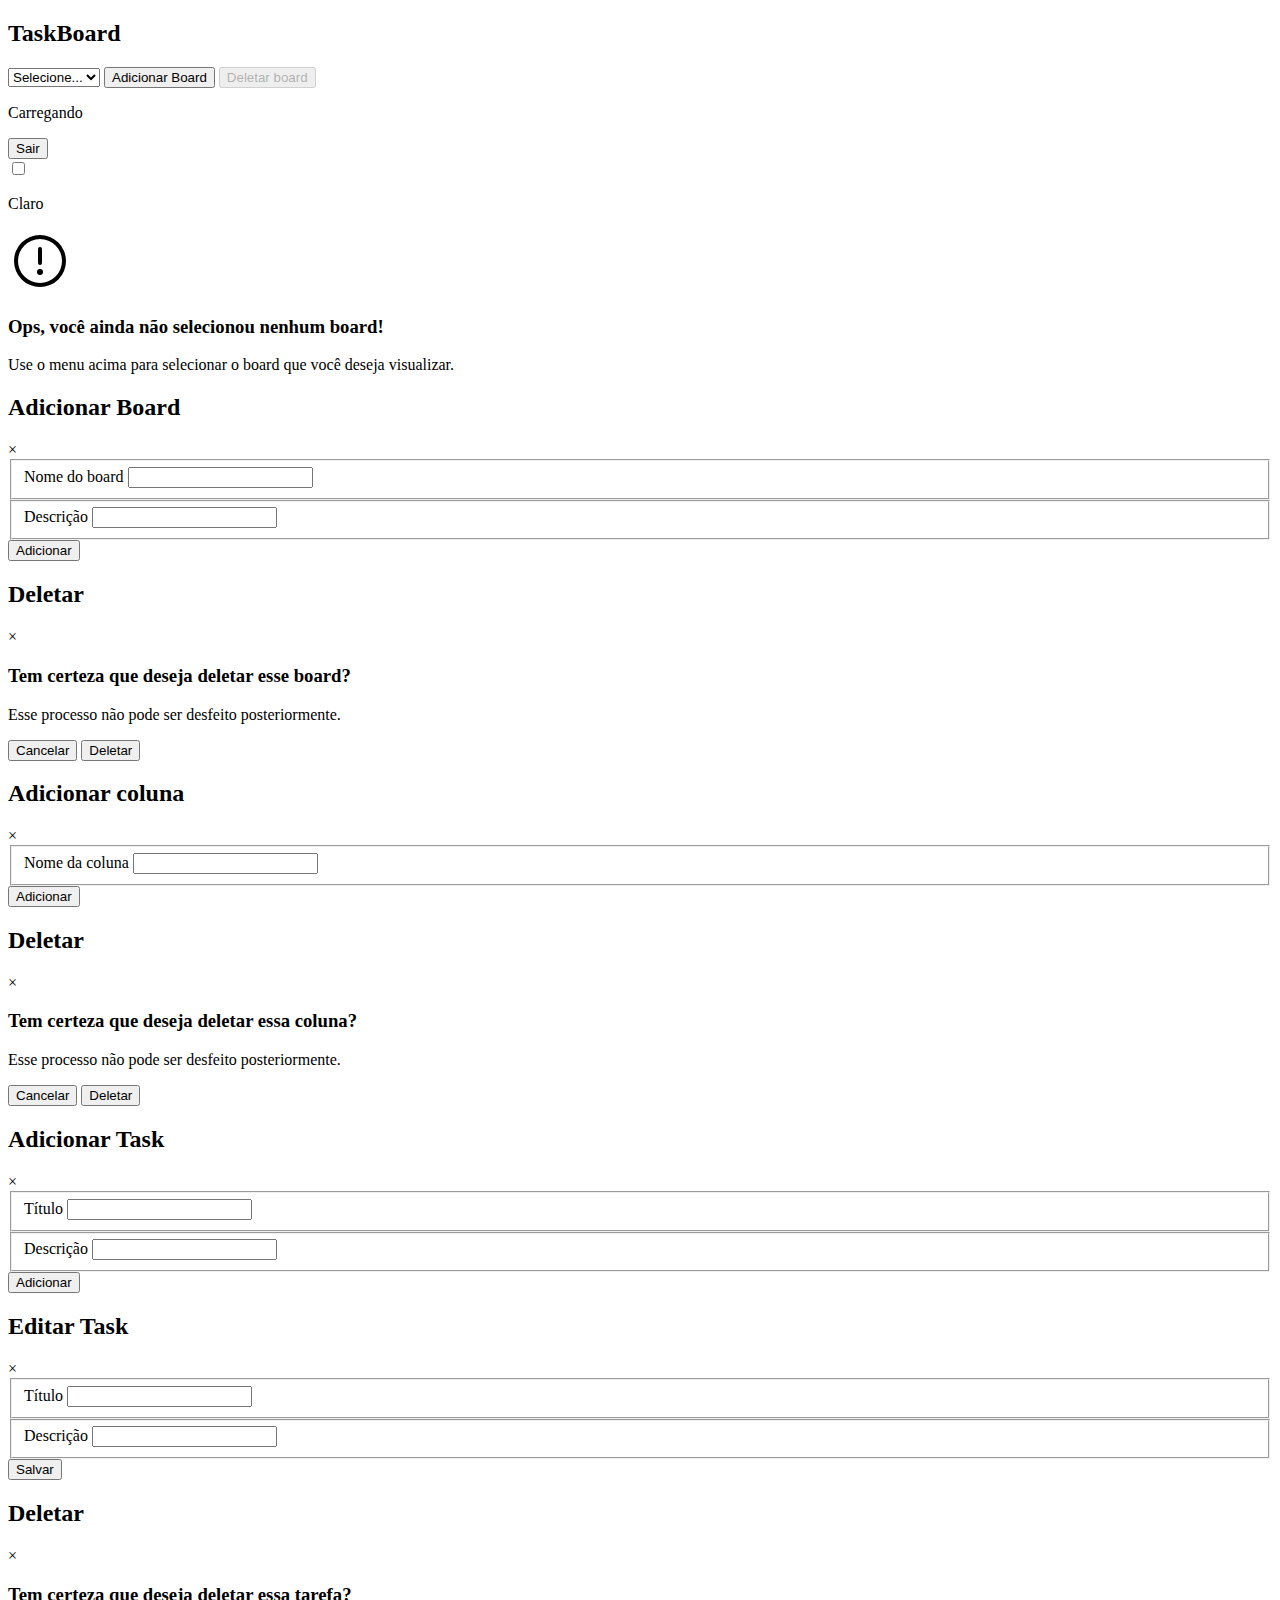
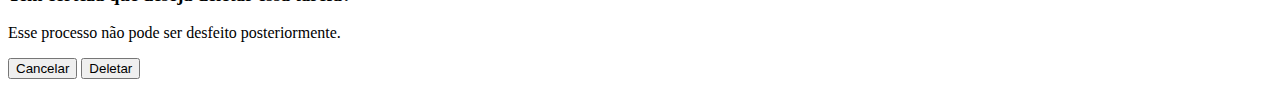
==== boards.html @ 1649eb7a "atualizando codigo" ====
<!DOCTYPE html>
<html lang="pt-br">
   <head>
      <meta charset="UTF-8" />
      <meta name="viewport" content="width=device-width, initial-scale=1.0" />
      <title>TaskBoard - Selecione o board</title>
      <!-- Google fonts inicio -->
      <link rel="preconnect" href="https://fonts.googleapis.com" />
      <link rel="preconnect" href="https://fonts.gstatic.com" crossorigin />
      <link
         href="https://fonts.googleapis.com/css2?family=Bebas+Neue&family=DM+Sans:ital,opsz,wght@0,9..40,100..1000;1,9..40,100..1000&family=Poppins:ital,wght@0,100;0,200;0,300;0,400;0,500;0,600;0,700;0,800;0,900&display=swap"
         rel="stylesheet"
      />
      <!-- Google fonts final -->
      <link rel="stylesheet" href="./styles/global.css" />
      <link rel="stylesheet" href="./styles/header.css" />
      <link rel="stylesheet" href="./styles/boards.css" />
      <link rel="stylesheet" href="./styles/modal.css" />
   </head>
   <body class="light">
      <header class="header">
         <div class="container">
            <span class="header__logo"></span>
            <span class="header__divider"></span>
            <h2 class="">TaskBoard</h2>
         </div>
      </header>
      <nav class="boards-nav">
         <div class="container">
            <div class="boards-nav__board-nav">
               <select
                  name="boards-select"
                  id="boards-select"
                  class="boards-nav__select"
               >
                  <option value="000">Selecione...</option>
               </select>
               <button
                  class="boards-nav__board-nav__add-button"
                  id="create-board"
               >
                  Adicionar Board
               </button>
               <button
                  class="boards-nav__board-nav__delete-button"
                  id="delete-board"
                  disabled="true"
               >
                  Deletar board
               </button>
            </div>
            <div class="boards-nav__user-nav">
               <p id="user-email">Carregando</p>
               <span class="boards-nav__user-nav__divider"></span>
               <button class="boards-nav__user-nav__button" id="logout-button">
                  Sair
               </button>
               <div class="theme-switch-wrapper">
                  <label class="theme-switch" for="theme-toggle">
                     <input type="checkbox" id="theme-toggle" />
                     <span class="slider"></span>
                  </label>
                  <p id="theme-text">Claro</p>
               </div>
            </div>
         </div>
      </nav>
      <main class="board">
         <div class="container" id="content-container">
            <div class="board-no-content">
               <svg
                  xmlns="http://www.w3.org/2000/svg"
                  width="64"
                  height="64"
                  fill="#000000"
                  viewBox="0 0 256 256"
               >
                  <path
                     d="M128,24A104,104,0,1,0,232,128,104.11,104.11,0,0,0,128,24Zm0,192a88,88,0,1,1,88-88A88.1,88.1,0,0,1,128,216Zm-8-80V80a8,8,0,0,1,16,0v56a8,8,0,0,1-16,0Zm20,36a12,12,0,1,1-12-12A12,12,0,0,1,140,172Z"
                  ></path>
               </svg>
               <h3>Ops, você ainda não selecionou nenhum board!</h3>
               <p>
                  Use o menu acima para selecionar o board que você deseja
                  visualizar.
               </p>
            </div>
         </div>
      </main>
      <div class="add__board__modal" id="add__board__modal">
         <div class="add_board_modal_content">
            <div class="add-board-modal__title">
               <h2>Adicionar Board</h2>
               <span class="close_modal" id="close-modal">&times;</span>
            </div>
            <form class="add-board-modal__form">
               <fieldset>
                  <label for="board-name">Nome do board</label>
                  <input type="text" name="board-name" id="board-name" />
               </fieldset>
               <fieldset>
                  <label for="board-description">Descrição</label>
                  <input
                     type="text"
                     name="board-description"
                     id="board-description"
                  />
               </fieldset>
            </form>
            <button class="add-board-modal__button" id="save-modal-button">
               Adicionar
            </button>
         </div>
      </div>
      <div class="delete-board-modal" id="delete-board-modal">
         <div class="delete-board-modal__content">
            <div class="delete-board-modal__title">
               <h2>Deletar</h2>
               <span class="close_modal" id="close-delete-modal">&times;</span>
            </div>
            <h3>Tem certeza que deseja deletar esse board?</h3>
            <p>Esse processo não pode ser desfeito posteriormente.</p>
            <div class="delete-board-modal__actions">
               <button
                  class="cancel-delete-board-modal__button"
                  id="cancel-delete-modal-button"
               >
                  Cancelar
               </button>
               <button
                  class="delete-board-modal__button"
                  id="delete-modal-button"
               >
                  Deletar
               </button>
            </div>
         </div>
      </div>
      <div class="add-column-modal" id="add-column-modal">
         <div class="add-column-modal__content">
            <div class="add-column-modal__title">
               <h2>Adicionar coluna</h2>
               <span class="close_modal" id="close-add-column-modal"
                  >&times;</span
               >
            </div>
            <form class="add-column-modal__form">
               <fieldset>
                  <label for="column-name">Nome da coluna</label>
                  <input type="text" name="column-name" id="column-name" />
               </fieldset>
            </form>
            <button
               class="add-column-modal__button"
               id="save-column-modal-button"
            >
               Adicionar
            </button>
         </div>
      </div>
      <div class="delete-column-modal" id="delete-column-modal">
         <div class="delete-column-modal__content">
            <div class="delete-column-modal__title">
               <h2>Deletar</h2>
               <span class="close_modal" id="close-delete-column-modal"
                  >&times;</span
               >
            </div>
            <h3>Tem certeza que deseja deletar essa coluna?</h3>
            <p>Esse processo não pode ser desfeito posteriormente.</p>
            <div class="delete-column-modal__actions">
               <button
                  class="cancel-delete-column-modal__button"
                  id="cancel-delete-column-button"
               >
                  Cancelar
               </button>
               <button
                  class="delete-column-modal__button"
                  id="delete-column-modal-button"
               >
                  Deletar
               </button>
            </div>
         </div>
      </div>
      <div class="add-task-modal" id="add-task-modal">
         <div class="add-task-modal__content">
            <div class="add-task-modal__title">
               <h2>Adicionar Task</h2>
               <span class="close_modal" id="close-modal-task">&times;</span>
            </div>
            <form class="add-task-modal__form">
               <fieldset>
                  <label for="task-title">Título</label>
                  <input type="text" name="task-title" id="task-title" />
               </fieldset>
               <fieldset>
                  <label for="task-description">Descrição</label>
                  <input
                     type="text"
                     name="task-description"
                     id="task-description"
                  />
               </fieldset>
            </form>
            <button class="add-task-modal__button" id="save-task-modal-button">
               Adicionar
            </button>
         </div>
      </div>
      <div class="edit-task-modal" id="edit-task-modal">
         <div class="edit-task-modal__content">
            <div class="edit-task-modal__title">
               <h2>Editar Task</h2>
               <span class="close_modal" id="close-modal-edit-task"
                  >&times;</span
               >
            </div>
            <form class="edit-task-modal__form">
               <fieldset>
                  <label for="task-edit-title">Título</label>
                  <input
                     type="text"
                     name="task-edit-title"
                     id="task-edit-title"
                  />
               </fieldset>
               <fieldset>
                  <label for="task-edit-description">Descrição</label>
                  <input
                     type="text"
                     name="task-edit-description"
                     id="task-edit-description"
                  />
               </fieldset>
            </form>
            <button
               class="edit-task-modal__button"
               id="save-task-edit-modal-button"
            >
               Salvar
            </button>
         </div>
      </div>
      <div class="delete-task-modal" id="delete-task-modal">
         <div class="delete-task-modal__content">
            <div class="delete-task-modal__title">
               <h2>Deletar</h2>
               <span class="close_modal" id="close-delete-task-modal"
                  >&times;</span
               >
            </div>
            <h3>Tem certeza que deseja deletar essa tarefa?</h3>
            <p>Esse processo não pode ser desfeito posteriormente.</p>
            <div class="delete-task-modal__actions">
               <button
                  class="cancel-delete-task-modal__button"
                  id="delete-cancel-modal-button"
               >
                  Cancelar
               </button>
               <button
                  class="delete-task-modal__button"
                  id="delete-task-modal-button"
               >
                  Deletar
               </button>
            </div>
         </div>
      </div>
   </body>
   <script src="./scripts/load-user-config.js"></script>
   <script src="./scripts/load-avaiables-boards.js"></script>
   <script src="./scripts/load-selected-board-info.js"></script>
   <script src="./scripts/theme-switcher.js"></script>
   <script src="./scripts/authentication.js"></script>
   <script src="./scripts/create-board.js"></script>
   <script src="./scripts/delete-board.js"></script>
   <script src="./scripts/create-column.js"></script>
   <script src="./scripts/delete-column.js"></script>
   <script src="./scripts/create-task.js"></script>
   <script src="./scripts/edit-task.js"></script>
   <script src="./scripts/delete-task.js"></script>
</html>
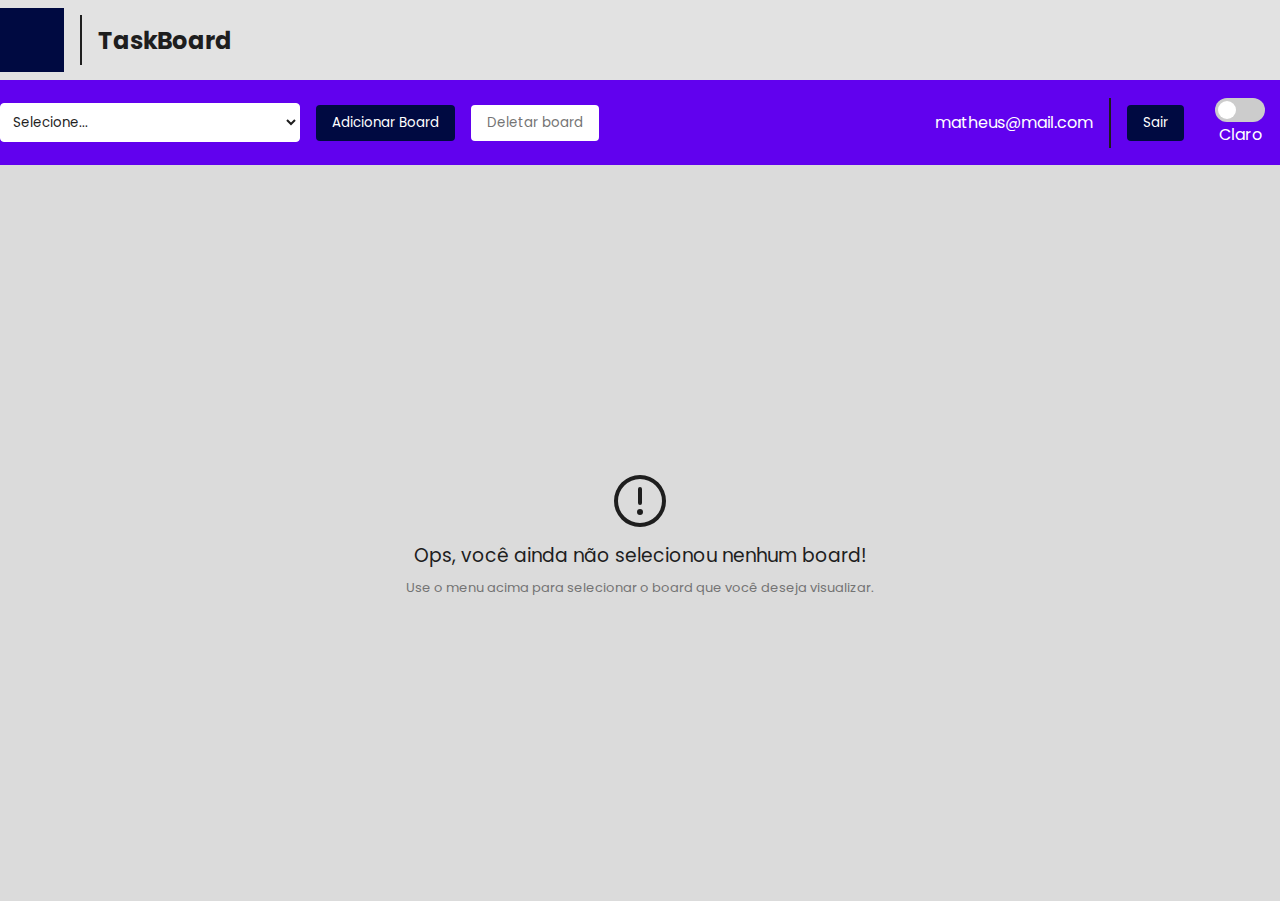
==== commit aeb9398e: "implementando restante do codigo" ====
--- a/boards.html
+++ b/boards.html
@@ -14,7 +14,7 @@
       <!-- Google fonts final -->
       <link rel="stylesheet" href="./styles/global.css" />
       <link rel="stylesheet" href="./styles/header.css" />
-      <link rel="stylesheet" href="./styles/boards.css" />
+      <link rel="stylesheet" href="./styles/board.css" />
       <link rel="stylesheet" href="./styles/modal.css" />
    </head>
    <body class="light">
--- a/styles/global.css
+++ b/styles/global.css
@@ -0,0 +1,35 @@
+* {
+  font-family: "Poppins", sans-serif;
+  padding: 0;
+  margin: 0;
+  box-sizing: border-box;
+}
+
+body.light {
+  --primary: #6101ee;
+  --primary-accent: #dbdbdb; 
+  --secondary: #000a41;
+  --tertiary: #fff;
+  --neutral: #fefefe;
+  --neutral-accent: #e2e2e2;
+  --primary-text: #1e1e1e;
+  --secondary-text: #ffffff;
+  --tertiary-text: #747474;
+}
+
+body.dark {
+  --primary: #1f1f1f;
+  --primary-accent: #161616;
+  --secondary: #6101ee;
+  --tertiary: #413e46;
+  --neutral: #121212;
+  --neutral-accent: #373737;
+  --primary-text: #fefefe;
+  --secondary-text: #d0d0d0;
+  --tertiary-text: #cbcbcb;
+}
+
+.container {
+  max-width: 1280px;
+  margin: 0 auto;
+}
--- a/styles/header.css
+++ b/styles/header.css
@@ -0,0 +1,29 @@
+.header {
+  background-color: var(--neutral-accent);
+  padding: 8px 0px;
+}
+
+.header .container {
+  display: flex;
+  justify-content: flex-start;
+  align-items: center;
+  gap: 16px;
+}
+
+.header__logo {
+  display: block;
+  background-color: var(--secondary);
+  width: 64px;
+  height: 64px;
+}
+
+.header__divider {
+   display: block;
+   width: 2px;
+   height: 50px;
+   background-color: var(--primary-text);
+}
+
+.header h2 {
+   color: var(--primary-text);
+}
--- a/styles/board.css
+++ b/styles/board.css
@@ -0,0 +1,345 @@
+body {
+  background-color: var(--neutral);
+  min-width: 100vw;
+  min-height: 100vh;
+}
+
+.boards-nav {
+  background-color: var(--primary);
+  padding: 8px 0px;
+}
+
+.boards-nav .container {
+  display: flex;
+  align-items: center;
+  justify-content: space-between;
+}
+
+.boards-nav__board-nav {
+  display: flex;
+  align-items: center;
+  gap: 16px;
+}
+
+.boards-nav__select {
+  padding: 8px;
+  border-radius: 4px;
+  border: 1px solid var(--tertiary);
+  background-color: var(--tertiary);
+  color: var(--primary-text);
+  min-width: 300px;
+}
+
+.boards-nav__board-nav__add-button {
+  padding: 8px 16px;
+  border-radius: 4px;
+  border: 0;
+  background-color: var(--secondary);
+  color: var(--secondary-text);
+  cursor: pointer;
+}
+
+.boards-nav__board-nav__delete-button {
+  padding: 8px 16px;
+  border-radius: 4px;
+  border: 0;
+  background-color: var(--tertiary);
+  color: var(--primary-text);
+  cursor: pointer;
+}
+
+.boards-nav__board-nav__delete-button:disabled {
+  background-color: var(--tertiary);
+  color: var(--tertiary-text);
+  cursor: not-allowed;
+}
+
+.boards-nav__user-nav {
+  display: flex;
+  align-items: center;
+  gap: 16px;
+}
+
+.boards-nav__user-nav p {
+  color: var(--secondary-text);
+}
+
+.boards-nav__user-nav__divider {
+  display: block;
+  width: 2px;
+  height: 50px;
+  background-color: var(--primary-text);
+}
+
+.boards-nav__user-nav__button {
+  padding: 8px 16px;
+  border-radius: 4px;
+  border: 0;
+  background-color: var(--secondary);
+  color: var(--secondary-text);
+  cursor: pointer;
+}
+
+.boards-nav .theme-switch-wrapper {
+  display: flex;
+  align-items: center;
+  padding: 10px;
+  flex-direction: column;
+}
+
+.boards-nav .theme-switch-wrapper p {
+  color: var(--secondary-text);
+  min-width: 6ch;
+  text-align: center;
+}
+
+.boards-nav .theme-switch {
+  position: relative;
+  display: inline-block;
+  width: 50px;
+  height: 24px;
+}
+
+.boards-nav .theme-switch input {
+  opacity: 0;
+  width: 0;
+  height: 0;
+}
+
+.boards-nav .slider {
+  position: absolute;
+  cursor: pointer;
+  top: 0;
+  left: 0;
+  right: 0;
+  bottom: 0;
+  background-color: #ccc;
+  transition: 0.4s;
+  border-radius: 24px;
+}
+
+.boards-nav .slider:before {
+  position: absolute;
+  content: "";
+  height: 18px;
+  width: 18px;
+  left: 3px;
+  bottom: 3px;
+  background-color: white;
+  transition: 0.4s;
+  border-radius: 50%;
+}
+
+.boards-nav input:checked + .slider {
+  background-color: #4caf50;
+}
+
+.boards-nav input:checked + .slider:before {
+  transform: translateX(26px);
+}
+
+.board {
+  background-color: var(--primary-accent);
+}
+
+.board .container {
+  display: flex;
+  align-items: center;
+  justify-content: center;
+  min-height: calc(100vh - 164px);
+}
+
+.board-no-content {
+  padding: 16px;
+  text-align: center;
+  display: flex;
+  flex-direction: column;
+  gap: 8px;
+  align-items: center;
+}
+
+.board-no-content svg {
+  fill: var(--primary-text);
+}
+
+.board-no-content h3 {
+  color: var(--primary-text);
+}
+
+.board-no-content p {
+  color: var(--tertiary-text);
+  font-size: 13px;
+}
+
+.board-content {
+  display: flex;
+  gap: 64px;
+  min-width: 100%;
+  max-width: 100%;
+  overflow: auto;
+  padding-bottom: 32px;
+}
+
+.board-content::-webkit-scrollbar {
+  width: 8px;
+}
+
+.board-content::-webkit-scrollbar-thumb {
+  background-color: var(--primary);
+  border-radius: 8px;
+}
+
+.board-content::-webkit-scrollbar-track {
+  background-color: var(--primary-accent);
+  border-radius: 8px;
+}
+
+.board-content::-webkit-scrollbar-thumb:hover {
+  background-color: var(--secondary);
+}
+
+.board-content::-webkit-scrollbar-thumb:active {
+  background-color: var(--secondary);
+}
+
+.board-content::-webkit-scrollbar-track-piece {
+  background-color: var(--neutral);
+  border-radius: 8px;
+}
+
+.board-content__column {
+  display: flex;
+  flex-direction: column;
+  gap: 16px;
+  background-color: var(--neutral-accent);
+  min-width: 300px;
+  max-width: 300px;
+  min-height: 500px;
+  max-height: 500px;
+  overflow-y: auto;
+  padding: 16px;
+  border-radius: 8px;
+}
+
+.board-content__column::-webkit-scrollbar {
+  width: 8px;
+}
+
+.board-content__column::-webkit-scrollbar-thumb {
+  background-color: var(--primary);
+  border-radius: 8px;
+}
+
+.board-content__column::-webkit-scrollbar-track {
+  background-color: var(--primary-accent);
+  border-radius: 8px;
+}
+
+.board-content__column::-webkit-scrollbar-thumb:hover {
+  background-color: var(--secondary);
+}
+
+.board-content__column::-webkit-scrollbar-thumb:active {
+  background-color: var(--secondary);
+}
+
+.board-content__column::-webkit-scrollbar-track-piece {
+  background-color: var(--neutral);
+  border-radius: 8px;
+}
+
+.board-content__column-title {
+  color: var(--primary-text);
+  font-size: 13px;
+}
+
+.board-content__column-button {
+  padding: 8px 16px;
+  border-radius: 4px;
+  border: 0;
+  background-color: var(--secondary);
+  color: var(--secondary-text);
+  cursor: pointer;
+  margin-bottom: 8px;
+  display: none;
+}
+
+.board-content__column-title:hover .board-content__column-button {
+  display: block;
+}
+
+.board-content__column__task {
+  display: flex;
+  flex-direction: column;
+  gap: 2px;
+  border: 1px solid var(--primary-text);
+  padding: 8px;
+  border-radius: 4px;
+}
+
+.board-content__column__task-title {
+  color: var(--primary-text);
+  font-size: 14px;
+  line-height: 0.7;
+}
+
+.board-content__column__task-description {
+  color: var(--tertiary-text);
+  font-size: 12px;
+}
+
+.board-content__column__actions {
+  display: none;
+  gap: 8px;
+}
+
+.board-content__column__task:hover .board-content__column__actions {
+  display: flex;
+}
+
+.board-content__column__actions button {
+  margin-top: 4px;
+  padding: 4px 8px;
+  border-radius: 4px;
+  border: 0;
+  background-color: var(--secondary);
+  color: var(--secondary-text);
+  cursor: pointer;
+}
+
+.add-column__column {
+  display: flex;
+  flex-direction: column;
+  gap: 16px;
+  min-width: 300px;
+  max-width: 300px;
+  min-height: 500px;
+  padding: 0px 16px;
+  border-radius: 8px;
+}
+
+.add-column__column button {
+  padding: 8px 16px;
+  border-radius: 4px;
+  border: 0;
+  background-color: var(--secondary);
+  color: var(--secondary-text);
+  cursor: pointer;
+}
+
+.add-task__button {
+  border: 0;
+  background-color: var(--secondary);
+  color: var(--secondary-text);
+  cursor: pointer;
+  border-radius: 4px;
+}
+
+.add-task__button button {
+  padding: 8px 16px;
+  border-radius: 4px;
+  border: 0;
+  background-color: var(--secondary);
+  color: var(--secondary-text);
+  cursor: pointer;
+}
--- a/styles/modal.css
+++ b/styles/modal.css
@@ -0,0 +1,533 @@
+.add__board__modal {
+  position: fixed;
+  top: 0;
+  left: 0;
+  z-index: 1000;
+  width: 100%;
+  height: 100%;
+  background-color: rgba(0, 0, 0, 0.8);
+  justify-content: center;
+  align-items: center;
+  display: none;
+}
+
+.add-board-modal__title {
+  display: flex;
+  justify-content: space-between;
+  align-items: center;
+}
+
+.add-board-modal__title h2 {
+  color: var(--primary-text);
+  font-weight: 400;
+}
+
+.add-board-modal__title span {
+  font-size: 32px;
+  line-height: 16px;
+  cursor: pointer;
+  color: var(--tertiary-text);
+}
+
+.add_board_modal_content {
+  background: var(--primary-accent);
+  padding: 16px;
+  border-radius: 8px;
+  min-width: 300px;
+  display: flex;
+  flex-direction: column;
+  gap: 8px;
+}
+
+.add-board-modal__form {
+  display: flex;
+  flex-direction: column;
+  gap: 8px;
+}
+
+.add-board-modal__form fieldset {
+  border: 0;
+  padding: 0;
+  margin: 0;
+  display: flex;
+  flex-direction: column;
+}
+
+.add-board-modal__form label {
+  color: var(--primary-text);
+}
+
+.add-board-modal__form input {
+  padding: 8px;
+  border-radius: 4px;
+  border: 1px solid var(--tertiary);
+  background-color: var(--tertiary);
+  color: var(--primary-text);
+}
+
+.add-board-modal__button {
+  margin-top: 8px;
+  padding: 8px 16px;
+  border-radius: 4px;
+  border: 0;
+  background-color: var(--secondary);
+  color: var(--secondary-text);
+  cursor: pointer;
+}
+
+.close_modal {
+  font-size: 32px;
+  line-height: 16px;
+  cursor: pointer;
+}
+
+.delete-board-modal {
+  position: fixed;
+  top: 0;
+  left: 0;
+  z-index: 1000;
+  width: 100%;
+  height: 100%;
+  background-color: rgba(0, 0, 0, 0.8);
+  justify-content: center;
+  align-items: center;
+  display: none;
+}
+
+.delete-board-modal__title {
+  display: flex;
+  justify-content: space-between;
+  align-items: center;
+}
+
+.delete-board-modal__content {
+  background: var(--primary-accent);
+  padding: 16px;
+  border-radius: 8px;
+  min-width: 300px;
+  display: flex;
+  flex-direction: column;
+}
+
+.delete-board-modal h2, h3 {
+  color: var(--primary-text);
+  font-weight: 400;
+}
+
+.delete-board-modal__title span {
+  font-size: 32px;
+  line-height: 16px;
+  cursor: pointer;
+  color: var(--tertiary-text);
+}
+
+.delete-board-modal p {
+  color: var(--tertiary-text);
+  font-size: 13px;
+}
+
+.delete-board-modal__actions {
+  display: flex;
+  gap: 16px;
+}
+
+.cancel-delete-board-modal__button {
+  margin-top: 8px;
+  padding: 8px 16px;
+  border-radius: 4px;
+  border: 0;
+  background-color: var(--tertiary);
+  color: var(--primary-text);
+  cursor: pointer;
+}
+
+.delete-board-modal__button {
+  margin-top: 8px;
+  padding: 8px 16px;
+  border-radius: 4px;
+  border: 0;
+  background-color: var(--secondary);
+  color: var(--secondary-text);
+  cursor: pointer;
+}
+
+.add-column-modal {
+  position: fixed;
+  top: 0;
+  left: 0;
+  z-index: 1000;
+  width: 100%;
+  height: 100%;
+  background-color: rgba(0, 0, 0, 0.8);
+  justify-content: center;
+  align-items: center;
+  display: none;
+}
+
+.add-column-modal__content {
+  background: var(--primary-accent);
+  padding: 16px;
+  border-radius: 8px;
+  min-width: 300px;
+  display: flex;
+  flex-direction: column;
+  gap: 8px;
+}
+
+.add-column-modal__title {
+  display: flex;
+  justify-content: space-between;
+  align-items: center;
+}
+
+.add-column-modal__title h2 {
+  color: var(--primary-text);
+  font-weight: 400;
+}
+
+.add-column-modal__title span {
+  font-size: 32px;
+  line-height: 16px;
+  cursor: pointer;
+  color: var(--tertiary-text);
+}
+
+.add-column-modal__form {
+  display: flex;
+  flex-direction: column;
+  gap: 8px;
+}
+
+.add-column-modal__form fieldset {
+  border: 0;
+  padding: 0;
+  margin: 0;
+  display: flex;
+  flex-direction: column;
+}
+
+.add-column-modal__form label {
+  color: var(--primary-text);
+}
+
+.add-column-modal__form input {
+  padding: 8px;
+  border-radius: 4px;
+  border: 1px solid var(--tertiary);
+  background-color: var(--tertiary);
+  color: var(--primary-text);
+}
+
+.add-column-modal__button {
+  margin-top: 8px;
+  padding: 8px 16px;
+  border-radius: 4px;
+  border: 0;
+  background-color: var(--secondary);
+  color: var(--secondary-text);
+  cursor: pointer;
+}
+
+.delete-column-modal {
+  position: fixed;
+  top: 0;
+  left: 0;
+  z-index: 1000;
+  width: 100%;
+  height: 100%;
+  background-color: rgba(0, 0, 0, 0.8);
+  justify-content: center;
+  align-items: center;
+  display: none;
+}
+
+.delete-column-modal__content {
+  background: var(--primary-accent);
+  padding: 16px;
+  border-radius: 8px;
+  min-width: 300px;
+  display: flex;
+  flex-direction: column;
+}
+
+.delete-column-modal__title {
+  display: flex;
+  justify-content: space-between;
+  align-items: center;
+}
+
+.delete-column-modal__title h2 {
+  color: var(--primary-text);
+  font-weight: 400;
+}
+
+.delete-column-modal__title span {
+  font-size: 32px;
+  line-height: 16px;
+  cursor: pointer;
+  color: var(--tertiary-text);
+}
+
+.delete-column-modal h3 {
+  color: var(--primary-text);
+  font-weight: 400;
+}
+
+.delete-column-modal p {
+  color: var(--tertiary-text);
+  font-size: 13px;
+}
+
+.delete-column-modal__actions {
+  display: flex;
+  gap: 16px;
+}
+
+.cancel-delete-column-modal__button {
+  margin-top: 8px;
+  padding: 8px 16px;
+  border-radius: 4px;
+  border: 0;
+  background-color: var(--tertiary);
+  color: var(--primary-text);
+  cursor: pointer;
+}
+
+.delete-column-modal__button {
+  margin-top: 8px;
+  padding: 8px 16px;
+  border-radius: 4px;
+  border: 0;
+  background-color: var(--secondary);
+  color: var(--secondary-text);
+  cursor: pointer;
+}
+
+.add-task-modal {
+  position: fixed;
+  top: 0;
+  left: 0;
+  z-index: 1000;
+  width: 100%;
+  height: 100%;
+  background-color: rgba(0, 0, 0, 0.8);
+  justify-content: center;
+  align-items: center;
+  display: none;
+}
+
+.add-task-modal__title {
+  display: flex;
+  justify-content: space-between;
+  align-items: center;
+}
+
+.add-task-modal__title h2 {
+  color: var(--primary-text);
+  font-weight: 400;
+}
+
+.add-task-modal__title span {
+  font-size: 32px;
+  line-height: 16px;
+  cursor: pointer;
+  color: var(--tertiary-text);
+}
+
+.add-task-modal__content {
+  background: var(--primary-accent);
+  padding: 16px;
+  border-radius: 8px;
+  min-width: 300px;
+  display: flex;
+  flex-direction: column;
+  gap: 8px;
+}
+
+.add-task-modal__form {
+  display: flex;
+  flex-direction: column;
+  gap: 8px;
+}
+
+.add-task-modal__form fieldset {
+  border: 0;
+  padding: 0;
+  margin: 0;
+  display: flex;
+  flex-direction: column;
+}
+
+.add-task-modal__form label {
+  color: var(--primary-text);
+}
+
+.add-task-modal__form input {
+  padding: 8px;
+  border-radius: 4px;
+  border: 1px solid var(--tertiary);
+  background-color: var(--tertiary);
+  color: var(--primary-text);
+}
+
+.add-task-modal__button {
+  margin-top: 8px;
+  padding: 8px 16px;
+  border-radius: 4px;
+  border: 0;
+  background-color: var(--secondary);
+  color: var(--secondary-text);
+  cursor: pointer;
+}
+
+.edit-task-modal {
+  position: fixed;
+  top: 0;
+  left: 0;
+  z-index: 1000;
+  width: 100%;
+  height: 100%;
+  background-color: rgba(0, 0, 0, 0.8);
+  justify-content: center;
+  align-items: center;
+  display: none;
+}
+
+.edit-task-modal__title {
+  display: flex;
+  justify-content: space-between;
+  align-items: center;
+}
+
+.edit-task-modal__title h2 {
+  color: var(--primary-text);
+  font-weight: 400;
+}
+
+.edit-task-modal__title span {
+  font-size: 32px;
+  line-height: 16px;
+  cursor: pointer;
+  color: var(--tertiary-text);
+}
+
+.edit-task-modal__content {
+  background: var(--primary-accent);
+  padding: 16px;
+  border-radius: 8px;
+  min-width: 300px;
+  display: flex;
+  flex-direction: column;
+  gap: 8px;
+}
+
+.edit-task-modal__form {
+  display: flex;
+  flex-direction: column;
+  gap: 8px;
+}
+
+.edit-task-modal__form fieldset {
+  border: 0;
+  padding: 0;
+  margin: 0;
+  display: flex;
+  flex-direction: column;
+}
+
+.edit-task-modal__form label {
+  color: var(--primary-text);
+}
+
+.edit-task-modal__form input {
+  padding: 8px;
+  border-radius: 4px;
+  border: 1px solid var(--tertiary);
+  background-color: var(--tertiary);
+  color: var(--primary-text);
+}
+
+.edit-task-modal__button {
+  margin-top: 8px;
+  padding: 8px 16px;
+  border-radius: 4px;
+  border: 0;
+  background-color: var(--secondary);
+  color: var(--secondary-text);
+  cursor: pointer;
+}
+
+.delete-task-modal {
+  position: fixed;
+  top: 0;
+  left: 0;
+  z-index: 1000;
+  width: 100%;
+  height: 100%;
+  background-color: rgba(0, 0, 0, 0.8);
+  justify-content: center;
+  align-items: center;
+  display: none;
+}
+
+.delete-task-modal__content {
+  background: var(--primary-accent);
+  padding: 16px;
+  border-radius: 8px;
+  min-width: 300px;
+  display: flex;
+  flex-direction: column;
+}
+
+.delete-task-modal__title {
+  display: flex;
+  justify-content: space-between;
+  align-items: center;
+}
+
+.delete-task-modal__title h2 {
+  color: var(--primary-text);
+  font-weight: 400;
+}
+
+.delete-task-modal__title span {
+  font-size: 32px;
+  line-height: 16px;
+  cursor: pointer;
+  color: var(--tertiary-text);
+}
+
+.delete-task-modal h3 {
+  color: var(--primary-text);
+  font-weight: 400;
+}
+
+.delete-task-modal p {
+  color: var(--tertiary-text);
+  font-size: 13px;
+}
+
+.delete-task-modal__actions {
+  display: flex;
+  gap: 16px;
+}
+
+.cancel-delete-task-modal__button {
+  margin-top: 8px;
+  padding: 8px 16px;
+  border-radius: 4px;
+  border: 0;
+  background-color: var(--tertiary);
+  color: var(--primary-text);
+  cursor: pointer;
+}
+
+.delete-task-modal__button {
+  margin-top: 8px;
+  padding: 8px 16px;
+  border-radius: 4px;
+  border: 0;
+  background-color: var(--secondary);
+  color: var(--secondary-text);
+  cursor: pointer;
+}
